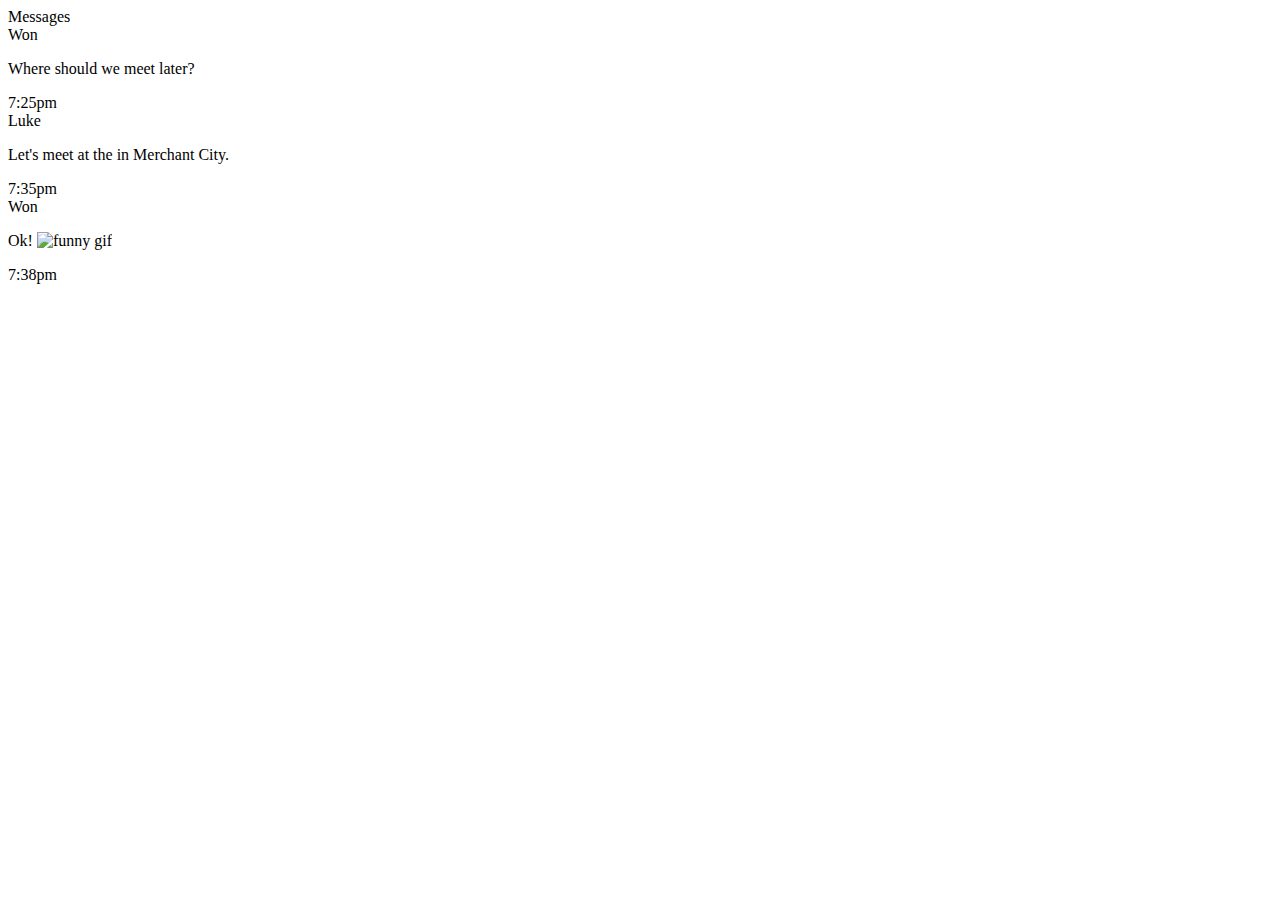
==== week-1/2-html-attributes/index.html @ 6133cd18 "Step 2 changes" ====
<!DOCTYPE html>
<html lang="en">

<head>
  <meta charset="utf-8" />
  <title>2. HTML Attributes - HTML, CSS and Git Exercises</title>
  <meta name="viewport" content="width=device-width, initial-scale=1" />
  <link rel="stylesheet" href="/css/normalize.css" />
  <link rel="stylesheet" href="/css/week1.css" />
  <link rel="stylesheet" href="/css/message.css" />
</head>

<body>
  <div class="site-wrapper">
    <div class="site-header">
      <div class="site-header__title">Messages</div>
    </div>
    <div class="messages">
      <div class="message">
        <div class="message__author">Won</div>
        <p class="message__content">Where should we meet later?</p>
        <span class="message__time">7:25pm</span>
      </div>
      <div class="message">
        <div class="message__author">Luke</div>
        <p class="message__content">
          Let's meet at the <a href:"https://goo.gl/maps/aza4h9nUBhn" iCafe</a> in Merchant City.
        </p>
        <span class="message__time">7:35pm</span>
      </div>
      <div class="message">
        <div class="message__author">Won</div>
        <p class="message__content">
          Ok! <img src="https://media.giphy.com/media/l41K4KlVE8dgozf8I/giphy.gif" alt="funny gif">
        </p>
        <span class="message__time">7:38pm</span>
      </div>
    </div>
  </div>
</body>

</html>
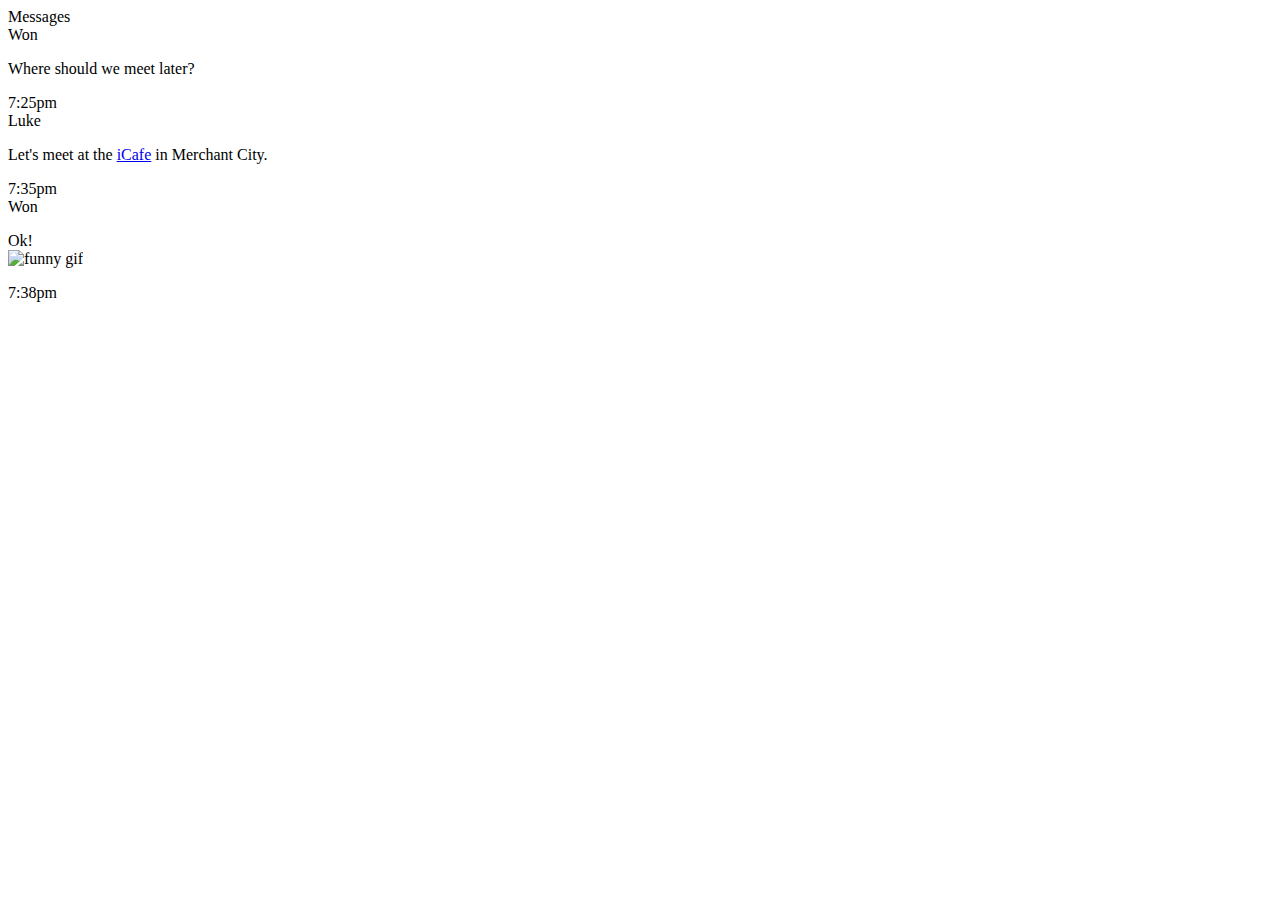
==== commit da11d165: "Week 1 Excersise 2" ====
--- a/week-1/2-html-attributes/index.html
+++ b/week-1/2-html-attributes/index.html
@@ -9,6 +9,7 @@
   <link rel="stylesheet" href="/css/week1.css" />
   <link rel="stylesheet" href="/css/message.css" />
 </head>
+
 
 <body>
   <div class="site-wrapper">
@@ -24,14 +25,16 @@
       <div class="message">
         <div class="message__author">Luke</div>
         <p class="message__content">
-          Let's meet at the <a href:"https://goo.gl/maps/aza4h9nUBhn" iCafe</a> in Merchant City.
+          Let's meet at the <a href="https://goo.gl/maps/aza4h9nUBhn">iCafe</a> in Merchant City.
         </p>
         <span class="message__time">7:35pm</span>
       </div>
       <div class="message">
         <div class="message__author">Won</div>
         <p class="message__content">
-          Ok! <img src="https://media.giphy.com/media/l41K4KlVE8dgozf8I/giphy.gif" alt="funny gif">
+          Ok!
+          <br>
+          <img src="https://media.giphy.com/media/l41K4KlVE8dgozf8I/giphy.gif" alt="funny gif" style="height:200px;">
         </p>
         <span class="message__time">7:38pm</span>
       </div>
